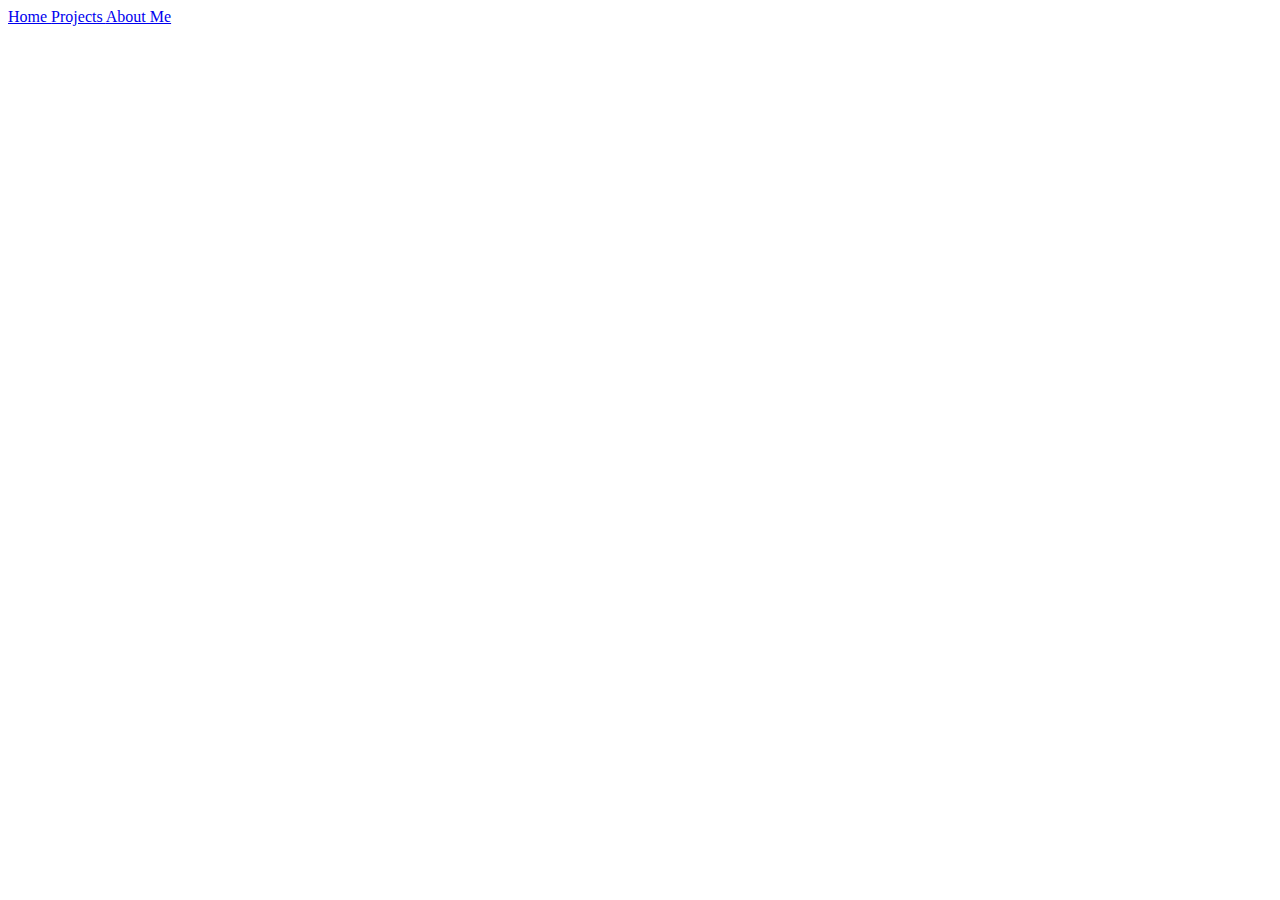
==== AboutMe.html @ 8f9d5d4b "Update AboutMe.html" ====
<!DOCTYPE html>
<html lang="en">
<head>
	<meta charset="utf-8" name="viewport" content="width=device-width,initial-scale=1">
	<link rel="stylesheet" type="text/css" href="asdx2/style/style.css">
	<title>G2onic</title>
</head>
<body> 
	<header>
	<div class="header">
		<a href="index.html"  target="_self" > Home </a>
		<a href="Projects.html" target="_self"> Projects </a>
		<a href="AboutMe.html" class="btn1"> About Me </a>
	</div>
	</header>
</body>
</html>
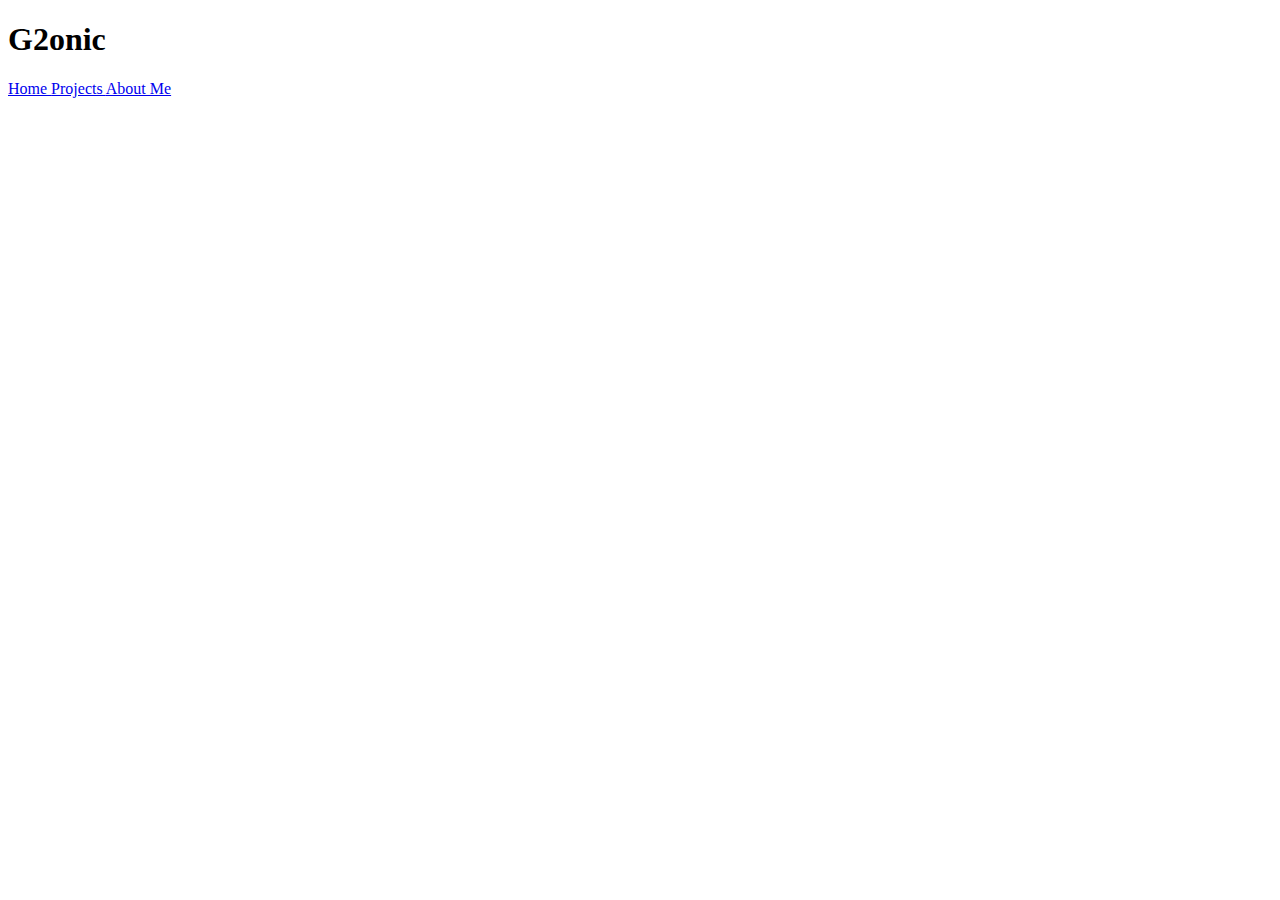
==== commit a0412df5: "Update AboutMe.html" ====
--- a/AboutMe.html
+++ b/AboutMe.html
@@ -2,16 +2,22 @@
 <html lang="en">
 <head>
 	<meta charset="utf-8" name="viewport" content="width=device-width,initial-scale=1">
-	<link rel="stylesheet" type="text/css" href="asdx2/style/style.css">
+	<link rel="stylesheet" type="text/css" href="/asdx2/style/style.css">
 	<title>G2onic</title>
 </head>
 <body> 
-	<header>
-	<div class="header">
-		<a href="index.html"  target="_self" > Home </a>
-		<a href="Projects.html" target="_self"> Projects </a>
-		<a href="AboutMe.html" class="btn1"> About Me </a>
-	</div>
+		<header>
+		<div class="top_nav">
+  <div class="titlenav">	<h1>G2onic</h1> </div>
+			<div class="nav_bar">
+				<a href="javascript:setTimeout(()=>{window.location = 'index.html' },30);" > Home </a> 
+				<a href="javascript:setTimeout(()=>{window.location = 'Projects.html' },30);"> Projects </a>
+				<a href="javascript:setTimeout(()=>{window.location = 'AboutMe.html' },30);" class="btn1"> About Me </a>
+			</div>
+		</div>
 	</header>
+	<main>
+		
+	</main>
 </body>
 </html>
